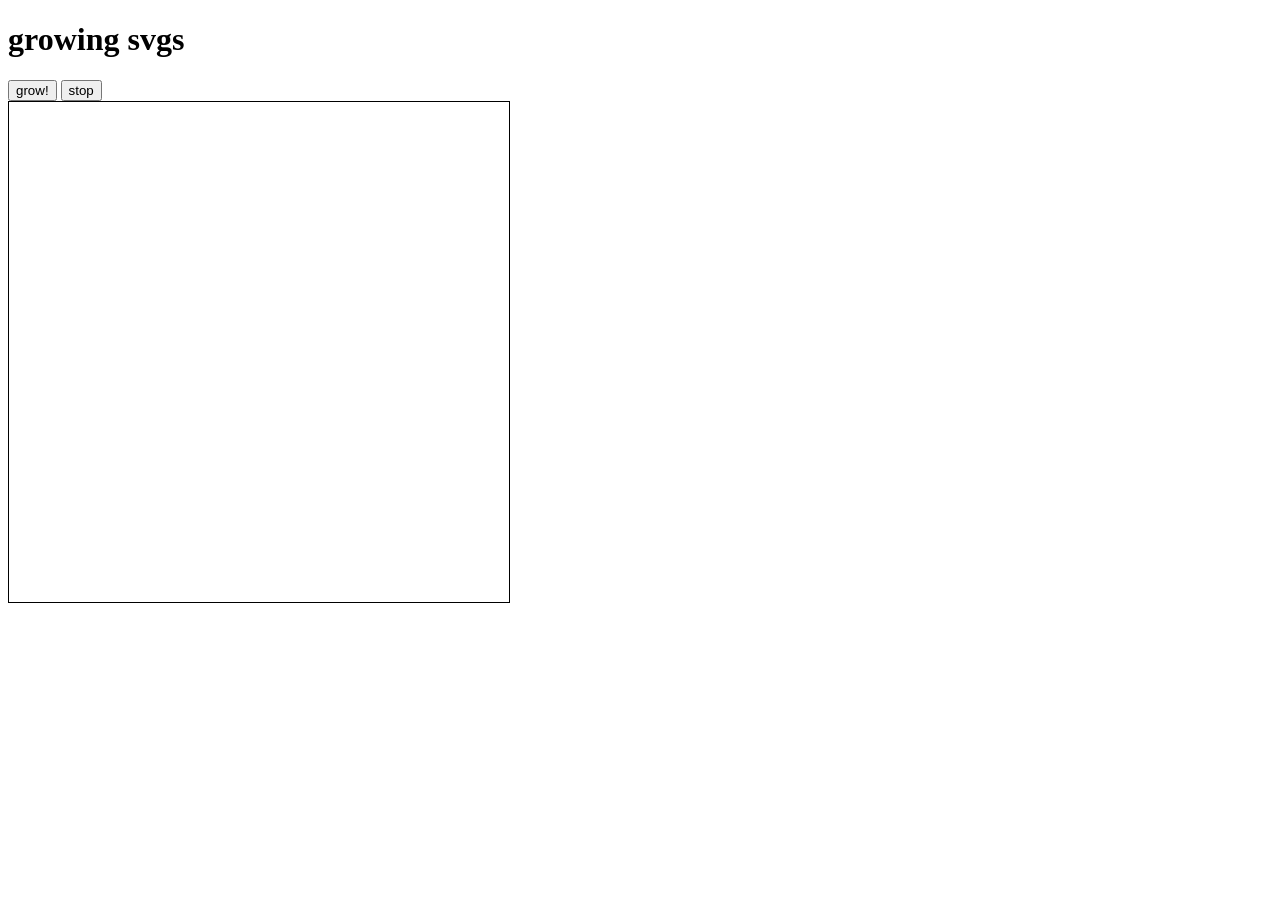
==== hw04/svgtest.html @ bde3828a "growing and stopping" ====
<!DOCTYPE html>
<html>
<head><title>bubble bubble</title></head> 
<body> 
<h1>growing svgs</h1>
<button id="button">grow!</button>
<button id="sbutton">stop</button>
<br>
<svg id="vimage" height="500" width="500" style="border:1px solid;">
</svg> 
</body>
<script src="svgcircle.js"></script> 
</html>
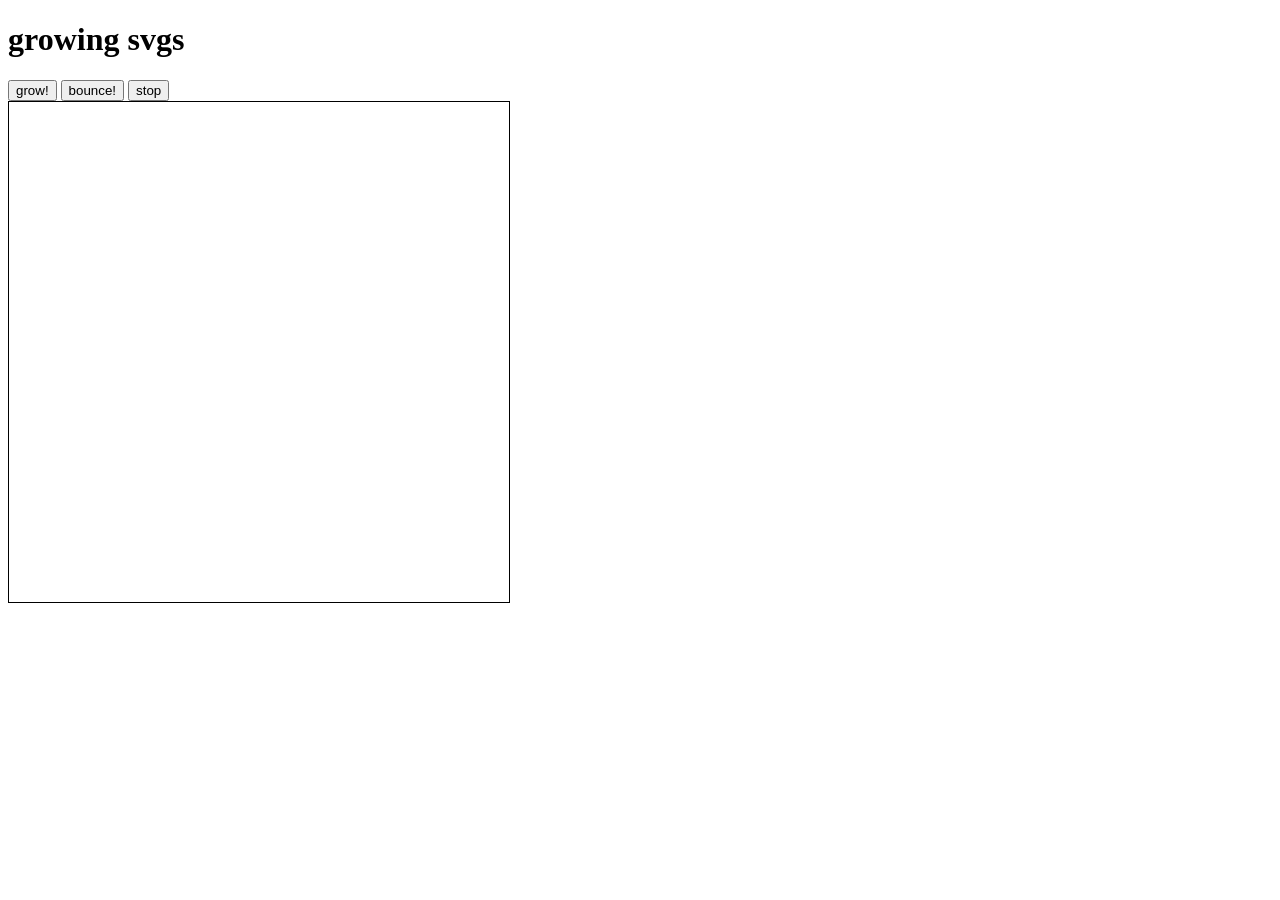
==== commit dbdf8cd8: "bounce is up and working" ====
--- a/hw04/svgtest.html
+++ b/hw04/svgtest.html
@@ -4,6 +4,7 @@
 <body> 
 <h1>growing svgs</h1>
 <button id="button">grow!</button>
+<button id="lbutton">bounce!</button>
 <button id="sbutton">stop</button>
 <br>
 <svg id="vimage" height="500" width="500" style="border:1px solid;">
